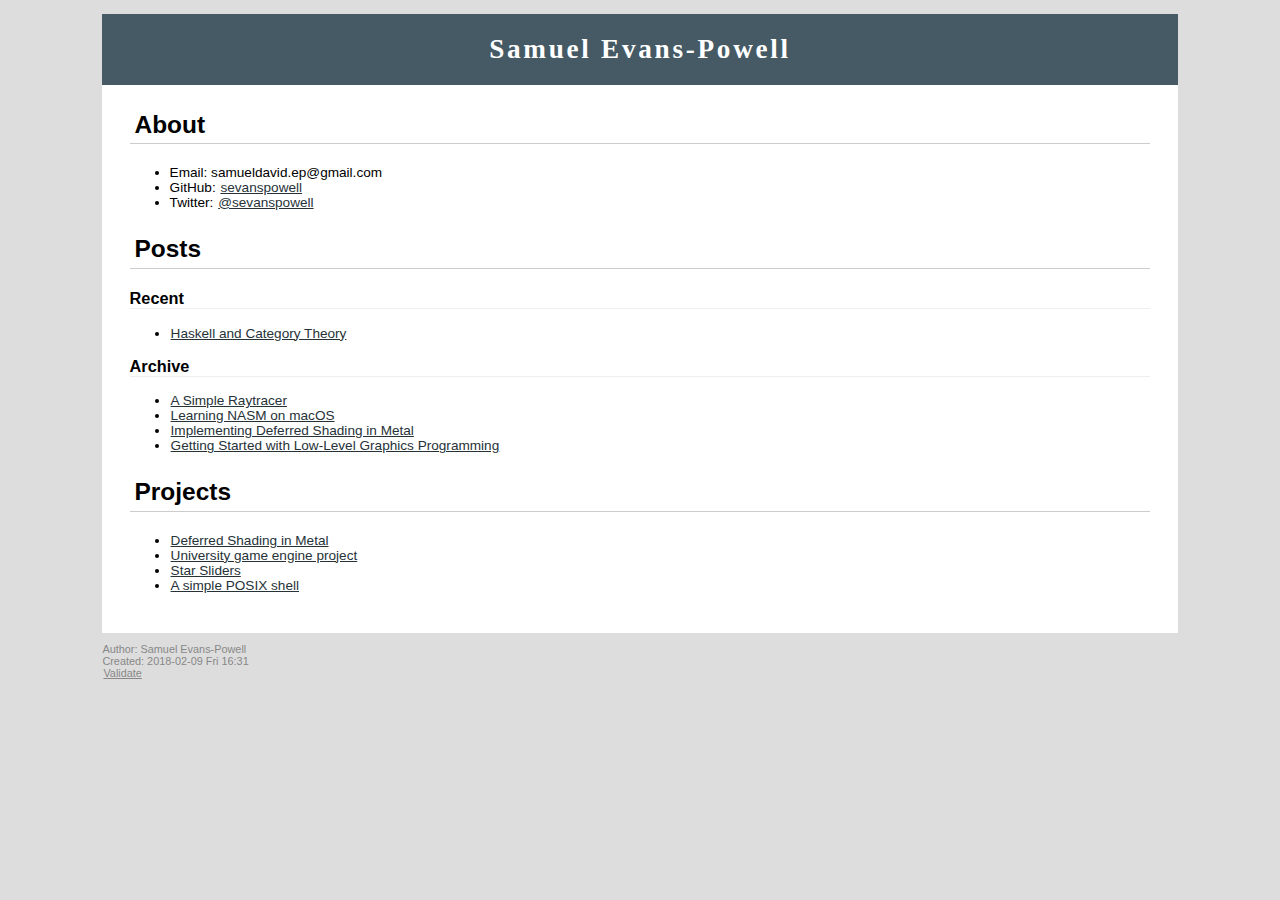
==== docs/index.html @ a46915bd "Category Theory post" ====
<?xml version="1.0" encoding="utf-8"?>
<!DOCTYPE html PUBLIC "-//W3C//DTD XHTML 1.0 Strict//EN"
"http://www.w3.org/TR/xhtml1/DTD/xhtml1-strict.dtd">
<html xmlns="http://www.w3.org/1999/xhtml" lang="en" xml:lang="en">
<head>
<!-- 2018-02-09 Fri 16:31 -->
<meta http-equiv="Content-Type" content="text/html;charset=utf-8" />
<meta name="viewport" content="width=device-width, initial-scale=1" />
<title>Samuel Evans-Powell</title>
<meta name="generator" content="Org mode" />
<meta name="author" content="Samuel Evans-Powell" />
<link rel="stylesheet" type="text/css" href="css/stylesheet.css" />
<script type="text/javascript">
/*
@licstart  The following is the entire license notice for the
JavaScript code in this tag.

Copyright (C) 2012-2017 Free Software Foundation, Inc.

The JavaScript code in this tag is free software: you can
redistribute it and/or modify it under the terms of the GNU
General Public License (GNU GPL) as published by the Free Software
Foundation, either version 3 of the License, or (at your option)
any later version.  The code is distributed WITHOUT ANY WARRANTY;
without even the implied warranty of MERCHANTABILITY or FITNESS
FOR A PARTICULAR PURPOSE.  See the GNU GPL for more details.

As additional permission under GNU GPL version 3 section 7, you
may distribute non-source (e.g., minimized or compacted) forms of
that code without the copy of the GNU GPL normally required by
section 4, provided you include this license notice and a URL
through which recipients can access the Corresponding Source.


@licend  The above is the entire license notice
for the JavaScript code in this tag.
*/
<!--/*--><![CDATA[/*><!--*/
 function CodeHighlightOn(elem, id)
 {
   var target = document.getElementById(id);
   if(null != target) {
     elem.cacheClassElem = elem.className;
     elem.cacheClassTarget = target.className;
     target.className = "code-highlighted";
     elem.className   = "code-highlighted";
   }
 }
 function CodeHighlightOff(elem, id)
 {
   var target = document.getElementById(id);
   if(elem.cacheClassElem)
     elem.className = elem.cacheClassElem;
   if(elem.cacheClassTarget)
     target.className = elem.cacheClassTarget;
 }
/*]]>*///-->
</script>
</head>
<body>
<div id="content">
<h1 class="title">Samuel Evans-Powell</h1>

<div id="outline-container-orgae7030d" class="outline-2">
<h2 id="orgae7030d">About</h2>
<div class="outline-text-2" id="text-orgae7030d">
<ul class="org-ul">
<li>Email: samueldavid.ep@gmail.com</li>
<li>GitHub: <a href="https://github.com/sevanspowell">sevanspowell</a></li>
<li>Twitter: <a href="https://twitter.com/sevanspowell">@sevanspowell</a></li>
</ul>
</div>
</div>
<div id="outline-container-org90d63d9" class="outline-2">
<h2 id="org90d63d9">Posts</h2>
<div class="outline-text-2" id="text-org90d63d9">
</div><div id="outline-container-org5e46fb5" class="outline-3">
<h3 id="org5e46fb5">Recent</h3>
<div class="outline-text-3" id="text-org5e46fb5">
<ul class="org-ul">
<li><a href="posts/category-theory-and-haskell.html">Haskell and Category Theory</a></li>
</ul>
</div>
</div>

<div id="outline-container-org8d08e4f" class="outline-3">
<h3 id="org8d08e4f">Archive</h3>
<div class="outline-text-3" id="text-org8d08e4f">
<ul class="org-ul">
<li><a href="posts/simple-raytracer.html">A Simple Raytracer</a></li>
<li><a href="posts/learning-nasm-on-macos.html">Learning NASM on macOS</a></li>
<li><a href="posts/implementing-deferred-shading-in-metal.html">Implementing Deferred Shading in Metal</a></li>
<li><a href="posts/getting-started-with-low-level-graphics-programming.html">Getting Started with Low-Level Graphics Programming</a></li>
</ul>
</div>
</div>
</div>

<div id="outline-container-org679d0b0" class="outline-2">
<h2 id="org679d0b0">Projects</h2>
<div class="outline-text-2" id="text-org679d0b0">
<ul class="org-ul">
<li><a href="projects/deferred-shading-in-metal.html">Deferred Shading in Metal</a></li>
<li><a href="projects/draygon-tensor.html">University game engine project</a></li>
<li><a href="projects/star-sliders.html">Star Sliders</a></li>
<li><a href="projects/sane.html">A simple POSIX shell</a></li>
</ul>
</div>
</div>
</div>
<div id="postamble" class="status">
<p class="author">Author: Samuel Evans-Powell</p>
<p class="date">Created: 2018-02-09 Fri 16:31</p>
<p class="validation"><a href="http://validator.w3.org/check?uri=referer">Validate</a></p>
</div>
</body>
</html>
---- docs/css/stylesheet.css ----
/* Adapted from http://doc.norang.ca/org.css */
body {
    margin: 1em;
    /* border-right:nil  5px solid #bbb; */
    /* border-bottom: 5px solid #bbb; */
    padding: 0;
    background: #ddd none repeat scroll 0 0;
    /* border: 1px solid #000; */
    margin: 0;
    padding: 1em;
    padding-left: 8%;
    padding-right: 8%;
    color: #000;
    font-family: "Bitstream Vera Sans", Verdana, sans-serif;
    font-size: 85%;
}

img{
    max-width:100%;
    height:auto;
    display:block;
}

div#postamble {
    border-top: 1em solid #ddd;
}

code {
    color: #00f;
}

div#content {
    /*border: 1px solid #bbb;*/
    background: #fff;
    margin: 0;
    padding: 2em;
}

a {
    color: #263238;
    text-decoration: underline;
    padding: 1px;
}

div.home a {
	  /* background: #ddd; */
	  /* color: black; */
	  /* border: 0.2em solid; */
	  /* padding: 0.3em; */
	  /* margin-bottom: 0em; */
}

a:hover {
    color: #FF9100;
}

/*
a:visited {
    color: #939;
}
*/

#table-of-contents {
    margin: 1em 0;
    padding: 0.0em;
}

#text-table-of-contents {
    padding-bottom: 0.1em;
}

div#content div#org-div-home-and-up {
    background: #369;
    color: #fff;
}

div#org-div-home-and-up a:link,
div#org-div-home-and-up a:visited {
    color: #fff;
    background: #369;
}

div#org-div-home-and-up a:hover {
    color: #900;
}

div.title {
    margin: -1em -1em 0;
    font-size: 200%;
    font-weight: bold;
    background: #369;
    color: #fff;
    padding: .75em 1em;
    font-family: "BitStream Vera Sans", Verdana;
    letter-spacing: .1em;
}

h1 {
    background: #455A64 none repeat scroll 0 0;
    color: #fff;
    font-family: "BitStream Vera Sans", Verdana;
    font-size: 200%;
    font-weight: bold;
    letter-spacing: 0.1em;
    margin: -1em -1em .2em;
    padding: 0.75em 1em;
}

h2 {
    font-size: 180%;
    border-bottom: 1px solid #ccc;
    padding: .2em;
}

h3 {
    font-size: 120%;
    border-bottom: 1px solid #eee;
}

h4 {
    font-size: 110%;
    border-bottom: 1px solid #eee;
}

/* h1, h2, h3, h4, h5, h6 {
    text-transform: capitalize;
} 
*/

tt {
    color: #00f;
}

.verbatim {
    margin: .5em 0;
}
pre {
    border: 1px solid #ccc;
    background: #eee;
    padding: .5em;
    overflow: auto;
}
.verbatim pre {
    margin: 0;
}
.verbatim-caption {
    border: 1px solid #ccc;
    border-bottom: 0;
    background: #fff;
    display: block;
    font-size: 80%;
    padding: .2em;
}

div#postamble {
    text-align: left;
    color: #888;
    font-size: 80%;
    padding: 0;
    margin: 0;
}

div#postamble p {
    padding: 0;
    margin: 0;
}

div#postamble a {
    color: #888; 
}

div#postamble a:hover {
    color: #900;
}

table {
    font-size: 100%;
    border-collapse: collapse;
    margin: .5em 0;
}

th, td {
    border: 1px solid #777;
    padding: .3em;
    margin: 2px;
}
th {
    background: #eee;
}

span.underline {
    text-decoration: underline;
}

.fixme {
    background: #ff0;
    font-weight: bold;
}
.ra {
    text-align: right;
}

.sidebar {
  float: right;
  width: 25em;
  background-color: #a02f6c;
  color: #fff;
  margin: 2em -2em 2em 2em;
  padding: 1em;
}
.sidebar a {
  border: none;
}

.sidebar a:link {
  color: #3ff; 
}
.sidebar a:visited {
  color: #3cc;
}
.sidebar a:hover {
  color: #ff6;
}
.sidebar a:active {
  color: #900;
}

/* Todo List Styles */

.title { text-align: center; }
.todo  { color: red; }
.done { color: green; }
.timestamp { color: gray }
.timestamp-kwd { color: #f59ea0; }
.tag { background-color:#add8e6; font-weight:normal }
.target { background-color: #551a8b; }
pre {
       border: 1pt solid #AEBDCC;
       background-color: #F3F5F7;
       padding: 5pt;
       font-family: courier, monospace;
}
table { border-collapse: collapse; }
td, th {
  vertical-align: top;
}

/* Source code formatting */

  .org-info-search-highlight
  {
	background-color:#adefef; /* same color as emacs default */
	color:#000000;
	font-weight:bold;
  }

  .org-bbdb-company {
    /* bbdb-company */
    font-style: italic;
  }
  .org-bbdb-field-name {
  }
  .org-bbdb-field-value {
  }
  .org-bbdb-name {
    /* bbdb-name */
    text-decoration: underline;
  }
  .org-bold {
    /* bold */
    font-weight: bold;
  }
  .org-bold-italic {
    /* bold-italic */
    font-weight: bold;
    font-style: italic;
  }
  .org-border {
    /* border */
    background-color: #000000;
  }
  .org-buffer-menu-buffer {
    /* buffer-menu-buffer */
    font-weight: bold;
  }
  .org-builtin {
    /* font-lock-builtin-face */
    color: #da70d6;
  }
  .org-button {
    /* button */
    text-decoration: underline;
  }
  .org-c-nonbreakable-space {
    /* c-nonbreakable-space-face */
    background-color: #ff0000;
    font-weight: bold;
  }
  .org-calendar-today {
    /* calendar-today */
    text-decoration: underline;
  }
  .org-comment {
    /* font-lock-comment-face */
    color: #b22222;
  }
  .org-comment-delimiter {
    /* font-lock-comment-delimiter-face */
    color: #b22222;
  }
  .org-constant {
    /* font-lock-constant-face */
    color: #5f9ea0;
  }
  .org-cursor {
    /* cursor */
    background-color: #000000;
  }
  .org-default {
    /* default */
    color: #000000;
    background-color: #ffffff;
  }
  .org-diary {
    /* diary */
    color: #ff0000;
  }
  .org-doc {
    /* font-lock-doc-face */
    color: #bc8f8f;
  }
  .org-escape-glyph {
    /* escape-glyph */
    color: #a52a2a;
  }
  .org-file-name-shadow {
    /* file-name-shadow */
    color: #7f7f7f;
  }
  .org-fixed-pitch {
  }
  .org-fringe {
    /* fringe */
    background-color: #f2f2f2;
  }
  .org-function-name {
    /* font-lock-function-name-face */
    color: #0000ff;
  }
  .org-header-line {
    /* header-line */
    color: #333333;
    background-color: #e5e5e5;
  }
  .org-help-argument-name {
    /* help-argument-name */
    font-style: italic;
  }
  .org-highlight {
    /* highlight */
    background-color: #b4eeb4;
  }
  .org-holiday {
    /* holiday */
    background-color: #ffc0cb;
  }
  .org-info-header-node {
    /* info-header-node */
    color: #a52a2a;
    font-weight: bold;
    font-style: italic;
  }
  .org-info-header-xref {
    /* info-header-xref */
    color: #0000ff;
    text-decoration: underline;
  }
  .org-info-menu-header {
    /* info-menu-header */
    font-weight: bold;
  }
  .org-info-menu-star {
    /* info-menu-star */
    color: #ff0000;
  }
  .org-info-node {
    /* info-node */
    color: #a52a2a;
    font-weight: bold;
    font-style: italic;
  }
  .org-info-title-1 {
    /* info-title-1 */
    font-size: 172%;
    font-weight: bold;
  }
  .org-info-title-2 {
    /* info-title-2 */
    font-size: 144%;
    font-weight: bold;
  }
  .org-info-title-3 {
    /* info-title-3 */
    font-size: 120%;
    font-weight: bold;
  }
  .org-info-title-4 {
    /* info-title-4 */
    font-weight: bold;
  }
  .org-info-xref {
    /* info-xref */
    color: #0000ff;
    text-decoration: underline;
  }
  .org-isearch {
    /* isearch */
    color: #b0e2ff;
    background-color: #cd00cd;
  }
  .org-italic {
    /* italic */
    font-style: italic;
  }
  .org-keyword {
    /* font-lock-keyword-face */
    color: #a020f0;
  }
  .org-lazy-highlight {
    /* lazy-highlight */
    background-color: #afeeee;
  }
  .org-link {
    /* link */
    color: #0000ff;
    text-decoration: underline;
  }
  .org-link-visited {
    /* link-visited */
    color: #8b008b;
    text-decoration: underline;
  }
  .org-match {
    /* match */
    background-color: #ffff00;
  }
  .org-menu {
  }
  .org-message-cited-text {
    /* message-cited-text */
    color: #ff0000;
  }
  .org-message-header-cc {
    /* message-header-cc */
    color: #191970;
  }
  .org-message-header-name {
    /* message-header-name */
    color: #6495ed;
  }
  .org-message-header-newsgroups {
    /* message-header-newsgroups */
    color: #00008b;
    font-weight: bold;
    font-style: italic;
  }
  .org-message-header-other {
    /* message-header-other */
    color: #4682b4;
  }
  .org-message-header-subject {
    /* message-header-subject */
    color: #000080;
    font-weight: bold;
  }
  .org-message-header-to {
    /* message-header-to */
    color: #191970;
    font-weight: bold;
  }
  .org-message-header-xheader {
    /* message-header-xheader */
    color: #0000ff;
  }
  .org-message-mml {
    /* message-mml */
    color: #228b22;
  }
  .org-message-separator {
    /* message-separator */
    color: #a52a2a;
  }
  .org-minibuffer-prompt {
    /* minibuffer-prompt */
    color: #0000cd;
  }
  .org-mm-uu-extract {
    /* mm-uu-extract */
    color: #006400;
    background-color: #ffffe0;
  }
  .org-mode-line {
    /* mode-line */
    color: #000000;
    background-color: #bfbfbf;
  }
  .org-mode-line-buffer-id {
    /* mode-line-buffer-id */
    font-weight: bold;
  }
  .org-mode-line-highlight {
  }
  .org-mode-line-inactive {
    /* mode-line-inactive */
    color: #333333;
    background-color: #e5e5e5;
  }
  .org-mouse {
    /* mouse */
    background-color: #000000;
  }
  .org-negation-char {
  }
  .org-next-error {
    /* next-error */
    background-color: #eedc82;
  }
  .org-nobreak-space {
    /* nobreak-space */
    color: #a52a2a;
    text-decoration: underline;
  }
  .org-org-agenda-date {
    /* org-agenda-date */
    color: #0000ff;
  }
  .org-org-agenda-date-weekend {
    /* org-agenda-date-weekend */
    color: #0000ff;
    font-weight: bold;
  }
  .org-org-agenda-restriction-lock {
    /* org-agenda-restriction-lock */
    background-color: #ffff00;
  }
  .org-org-agenda-structure {
    /* org-agenda-structure */
    color: #0000ff;
  }
  .org-org-archived {
    /* org-archived */
    color: #7f7f7f;
  }
  .org-org-code {
    /* org-code */
    color: #7f7f7f;
  }
  .org-org-column {
    /* org-column */
    background-color: #e5e5e5;
  }
  .org-org-column-title {
    /* org-column-title */
    background-color: #e5e5e5;
    font-weight: bold;
    text-decoration: underline;
  }
  .org-org-date {
    /* org-date */
    color: #a020f0;
    text-decoration: underline;
  }
  .org-org-done {
    /* org-done */
    color: #228b22;
    font-weight: bold;
  }
  .org-org-drawer {
    /* org-drawer */
    color: #0000ff;
  }
  .org-org-ellipsis {
    /* org-ellipsis */
    color: #b8860b;
    text-decoration: underline;
  }
  .org-org-formula {
    /* org-formula */
    color: #b22222;
  }
  .org-org-headline-done {
    /* org-headline-done */
    color: #bc8f8f;
  }
  .org-org-hide {
    /* org-hide */
    color: #e5e5e5;
  }
  .org-org-latex-and-export-specials {
    /* org-latex-and-export-specials */
    color: #8b4513;
  }
  .org-org-level-1 {
    /* org-level-1 */
    color: #0000ff;
  }
  .org-org-level-2 {
    /* org-level-2 */
    color: #b8860b;
  }
  .org-org-level-3 {
    /* org-level-3 */
    color: #a020f0;
  }
  .org-org-level-4 {
    /* org-level-4 */
    color: #b22222;
  }
  .org-org-level-5 {
    /* org-level-5 */
    color: #228b22;
  }
  .org-org-level-6 {
    /* org-level-6 */
    color: #5f9ea0;
  }
  .org-org-level-7 {
    /* org-level-7 */
    color: #da70d6;
  }
  .org-org-level-8 {
    /* org-level-8 */
    color: #bc8f8f;
  }
  .org-org-link {
    /* org-link */
    color: #a020f0;
    text-decoration: underline;
  }
  .org-org-property-value {
  }
  .org-org-scheduled-previously {
    /* org-scheduled-previously */
    color: #b22222;
  }
  .org-org-scheduled-today {
    /* org-scheduled-today */
    color: #006400;
  }
  .org-org-sexp-date {
    /* org-sexp-date */
    color: #a020f0;
  }
  .org-org-special-keyword {
    /* org-special-keyword */
    color: #bc8f8f;
  }
  .org-org-table {
    /* org-table */
    color: #0000ff;
  }
  .org-org-tag {
    /* org-tag */
    font-weight: bold;
  }
  .org-org-target {
    /* org-target */
    text-decoration: underline;
  }
  .org-org-time-grid {
    /* org-time-grid */
    color: #b8860b;
  }
  .org-org-todo {
    /* org-todo */
    color: #ff0000;
  }
  .org-org-upcoming-deadline {
    /* org-upcoming-deadline */
    color: #b22222;
  }
  .org-org-verbatim {
    /* org-verbatim */
    color: #7f7f7f;
    text-decoration: underline;
  }
  .org-org-warning {
    /* org-warning */
    color: #ff0000;
    font-weight: bold;
  }
  .org-outline-1 {
    /* outline-1 */
    color: #0000ff;
  }
  .org-outline-2 {
    /* outline-2 */
    color: #b8860b;
  }
  .org-outline-3 {
    /* outline-3 */
    color: #a020f0;
  }
  .org-outline-4 {
    /* outline-4 */
    color: #b22222;
  }
  .org-outline-5 {
    /* outline-5 */
    color: #228b22;
  }
  .org-outline-6 {
    /* outline-6 */
    color: #5f9ea0;
  }
  .org-outline-7 {
    /* outline-7 */
    color: #da70d6;
  }
  .org-outline-8 {
    /* outline-8 */
    color: #bc8f8f;
  }
  .org-preprocessor {
    /* font-lock-preprocessor-face */
    color: #da70d6;
  }
  .org-query-replace {
    /* query-replace */
    color: #b0e2ff;
    background-color: #cd00cd;
  }
  .org-regexp-grouping-backslash {
    /* font-lock-regexp-grouping-backslash */
    font-weight: bold;
  }
  .org-regexp-grouping-construct {
    /* font-lock-regexp-grouping-construct */
    font-weight: bold;
  }
  .org-region {
    /* region */
    background-color: #eedc82;
  }
  .org-rmail-highlight {
  }
  .org-scroll-bar {
    /* scroll-bar */
    background-color: #bfbfbf;
  }
  .org-secondary-selection {
    /* secondary-selection */
    background-color: #ffff00;
  }
  .org-shadow {
    /* shadow */
    color: #7f7f7f;
  }
  .org-show-paren-match {
    /* show-paren-match */
    background-color: #40e0d0;
  }
  .org-show-paren-mismatch {
    /* show-paren-mismatch */
    color: #ffffff;
    background-color: #a020f0;
  }
  .org-string {
    /* font-lock-string-face */
    color: #bc8f8f;
  }
  .org-texinfo-heading {
    /* texinfo-heading */
    color: #0000ff;
  }
  .org-tool-bar {
    /* tool-bar */
    color: #000000;
    background-color: #bfbfbf;
  }
  .org-tooltip {
    /* tooltip */
    color: #000000;
    background-color: #ffffe0;
  }
  .org-trailing-whitespace {
    /* trailing-whitespace */
    background-color: #ff0000;
  }
  .org-type {
    /* font-lock-type-face */
    color: #228b22;
  }
  .org-underline {
    /* underline */
    text-decoration: underline;
  }
  .org-variable-name {
    /* font-lock-variable-name-face */
    color: #b8860b;
  }
  .org-variable-pitch {
  }
  .org-vertical-border {
  }
  .org-warning {
    /* font-lock-warning-face */
    color: #ff0000;
    font-weight: bold;
  }
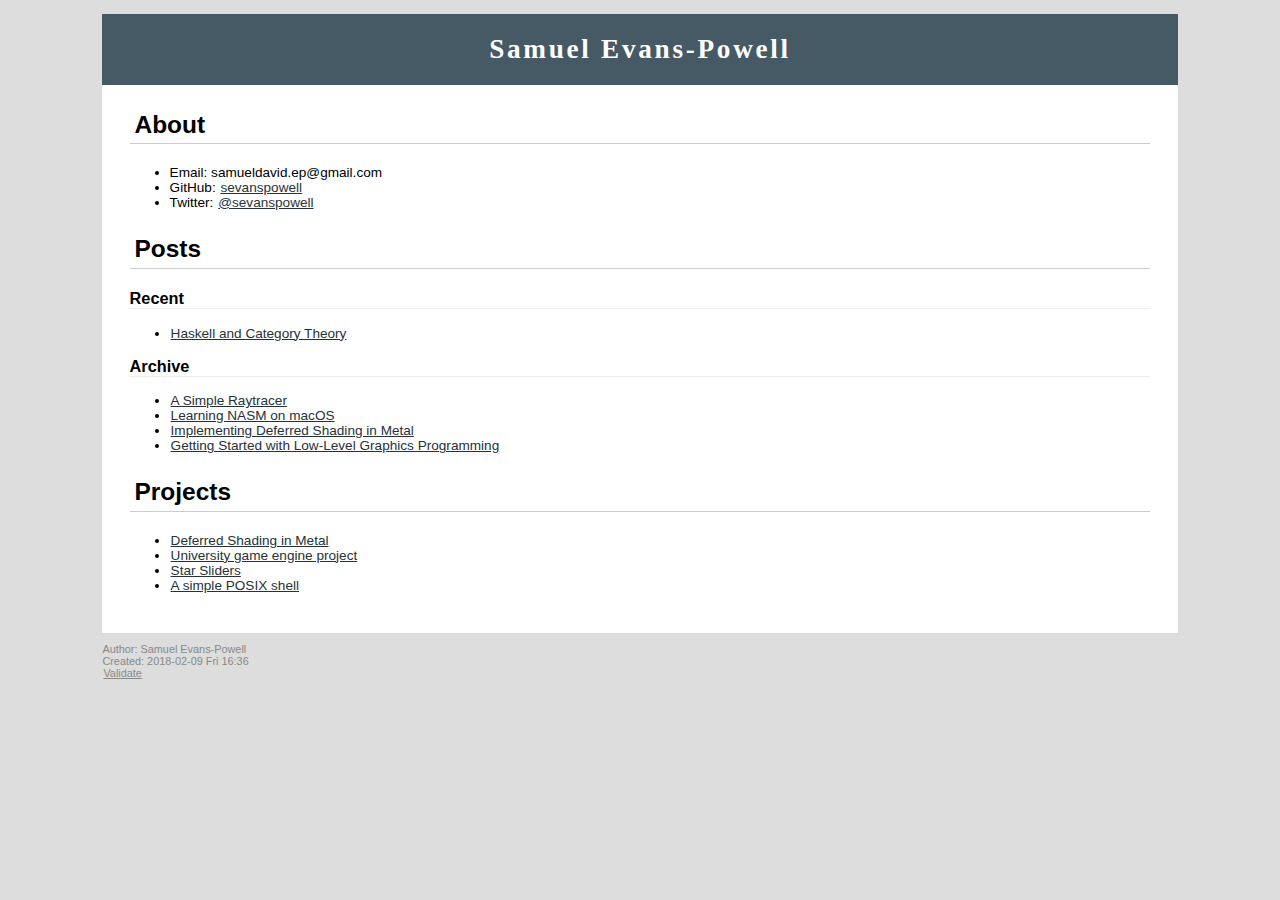
==== commit 7a3e63c6: "Update Stylesheet" ====
--- a/docs/index.html
+++ b/docs/index.html
@@ -3,7 +3,7 @@
 "http://www.w3.org/TR/xhtml1/DTD/xhtml1-strict.dtd">
 <html xmlns="http://www.w3.org/1999/xhtml" lang="en" xml:lang="en">
 <head>
-<!-- 2018-02-09 Fri 16:31 -->
+<!-- 2018-02-09 Fri 16:36 -->
 <meta http-equiv="Content-Type" content="text/html;charset=utf-8" />
 <meta name="viewport" content="width=device-width, initial-scale=1" />
 <title>Samuel Evans-Powell</title>
@@ -61,9 +61,9 @@
 <div id="content">
 <h1 class="title">Samuel Evans-Powell</h1>
 
-<div id="outline-container-orgae7030d" class="outline-2">
-<h2 id="orgae7030d">About</h2>
-<div class="outline-text-2" id="text-orgae7030d">
+<div id="outline-container-orgbed16bb" class="outline-2">
+<h2 id="orgbed16bb">About</h2>
+<div class="outline-text-2" id="text-orgbed16bb">
 <ul class="org-ul">
 <li>Email: samueldavid.ep@gmail.com</li>
 <li>GitHub: <a href="https://github.com/sevanspowell">sevanspowell</a></li>
@@ -71,21 +71,21 @@
 </ul>
 </div>
 </div>
-<div id="outline-container-org90d63d9" class="outline-2">
-<h2 id="org90d63d9">Posts</h2>
-<div class="outline-text-2" id="text-org90d63d9">
-</div><div id="outline-container-org5e46fb5" class="outline-3">
-<h3 id="org5e46fb5">Recent</h3>
-<div class="outline-text-3" id="text-org5e46fb5">
+<div id="outline-container-org59472b7" class="outline-2">
+<h2 id="org59472b7">Posts</h2>
+<div class="outline-text-2" id="text-org59472b7">
+</div><div id="outline-container-org2ee4562" class="outline-3">
+<h3 id="org2ee4562">Recent</h3>
+<div class="outline-text-3" id="text-org2ee4562">
 <ul class="org-ul">
 <li><a href="posts/category-theory-and-haskell.html">Haskell and Category Theory</a></li>
 </ul>
 </div>
 </div>
 
-<div id="outline-container-org8d08e4f" class="outline-3">
-<h3 id="org8d08e4f">Archive</h3>
-<div class="outline-text-3" id="text-org8d08e4f">
+<div id="outline-container-orgc138655" class="outline-3">
+<h3 id="orgc138655">Archive</h3>
+<div class="outline-text-3" id="text-orgc138655">
 <ul class="org-ul">
 <li><a href="posts/simple-raytracer.html">A Simple Raytracer</a></li>
 <li><a href="posts/learning-nasm-on-macos.html">Learning NASM on macOS</a></li>
@@ -96,9 +96,9 @@
 </div>
 </div>
 
-<div id="outline-container-org679d0b0" class="outline-2">
-<h2 id="org679d0b0">Projects</h2>
-<div class="outline-text-2" id="text-org679d0b0">
+<div id="outline-container-org7879d64" class="outline-2">
+<h2 id="org7879d64">Projects</h2>
+<div class="outline-text-2" id="text-org7879d64">
 <ul class="org-ul">
 <li><a href="projects/deferred-shading-in-metal.html">Deferred Shading in Metal</a></li>
 <li><a href="projects/draygon-tensor.html">University game engine project</a></li>
@@ -110,7 +110,7 @@
 </div>
 <div id="postamble" class="status">
 <p class="author">Author: Samuel Evans-Powell</p>
-<p class="date">Created: 2018-02-09 Fri 16:31</p>
+<p class="date">Created: 2018-02-09 Fri 16:36</p>
 <p class="validation"><a href="http://validator.w3.org/check?uri=referer">Validate</a></p>
 </div>
 </body>
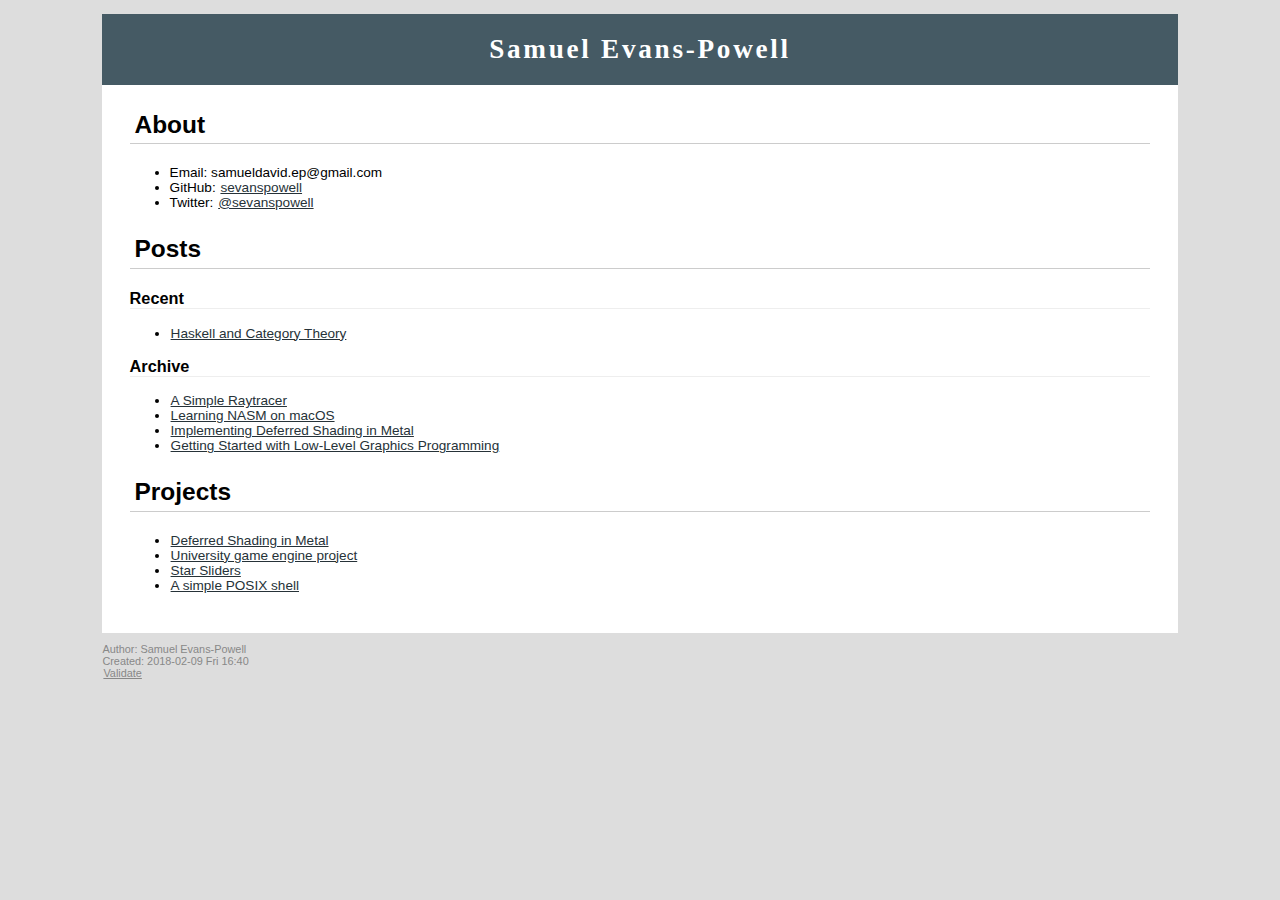
==== commit 168e97c7: "Update syntax highlighting" ====
--- a/docs/index.html
+++ b/docs/index.html
@@ -3,7 +3,7 @@
 "http://www.w3.org/TR/xhtml1/DTD/xhtml1-strict.dtd">
 <html xmlns="http://www.w3.org/1999/xhtml" lang="en" xml:lang="en">
 <head>
-<!-- 2018-02-09 Fri 16:36 -->
+<!-- 2018-02-09 Fri 16:40 -->
 <meta http-equiv="Content-Type" content="text/html;charset=utf-8" />
 <meta name="viewport" content="width=device-width, initial-scale=1" />
 <title>Samuel Evans-Powell</title>
@@ -110,7 +110,7 @@
 </div>
 <div id="postamble" class="status">
 <p class="author">Author: Samuel Evans-Powell</p>
-<p class="date">Created: 2018-02-09 Fri 16:36</p>
+<p class="date">Created: 2018-02-09 Fri 16:40</p>
 <p class="validation"><a href="http://validator.w3.org/check?uri=referer">Validate</a></p>
 </div>
 </body>
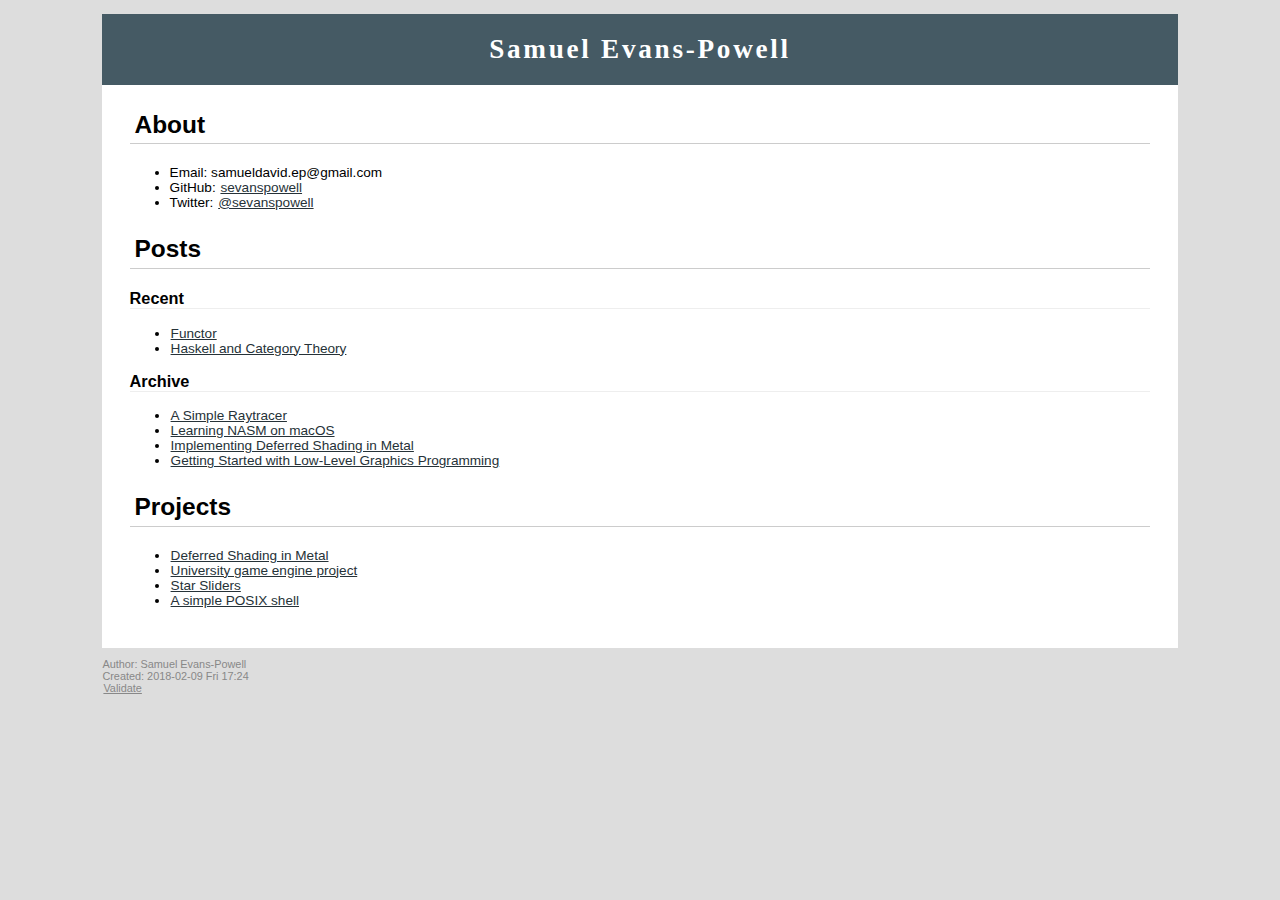
==== commit 608fd499: "Add Functor post" ====
--- a/docs/index.html
+++ b/docs/index.html
@@ -3,7 +3,7 @@
 "http://www.w3.org/TR/xhtml1/DTD/xhtml1-strict.dtd">
 <html xmlns="http://www.w3.org/1999/xhtml" lang="en" xml:lang="en">
 <head>
-<!-- 2018-02-09 Fri 16:40 -->
+<!-- 2018-02-09 Fri 17:24 -->
 <meta http-equiv="Content-Type" content="text/html;charset=utf-8" />
 <meta name="viewport" content="width=device-width, initial-scale=1" />
 <title>Samuel Evans-Powell</title>
@@ -78,6 +78,7 @@
 <h3 id="org2ee4562">Recent</h3>
 <div class="outline-text-3" id="text-org2ee4562">
 <ul class="org-ul">
+<li><a href="posts/Functor.html">Functor</a></li>
 <li><a href="posts/category-theory-and-haskell.html">Haskell and Category Theory</a></li>
 </ul>
 </div>
@@ -110,7 +111,7 @@
 </div>
 <div id="postamble" class="status">
 <p class="author">Author: Samuel Evans-Powell</p>
-<p class="date">Created: 2018-02-09 Fri 16:40</p>
+<p class="date">Created: 2018-02-09 Fri 17:24</p>
 <p class="validation"><a href="http://validator.w3.org/check?uri=referer">Validate</a></p>
 </div>
 </body>
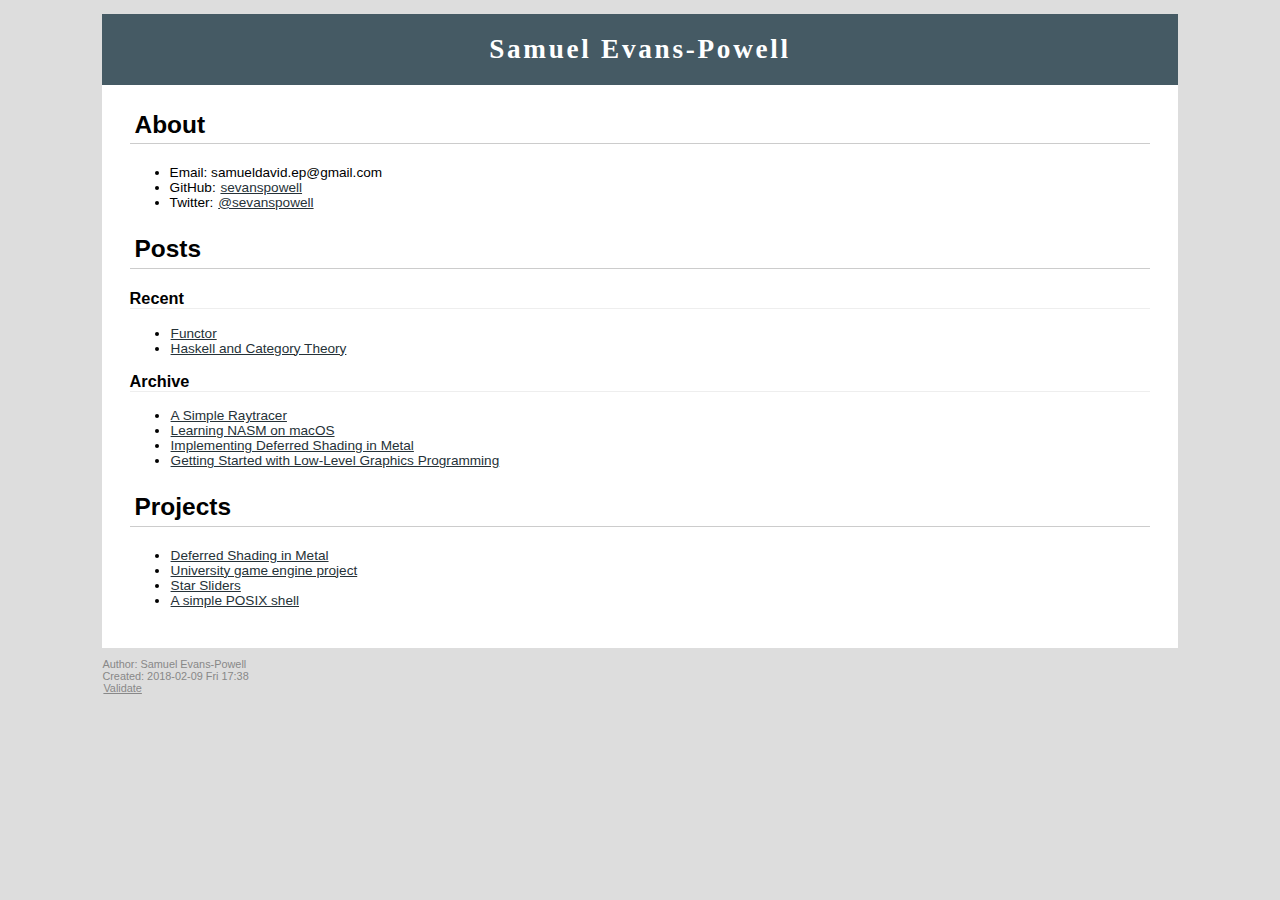
==== commit 6d515081: "Fix functor link 2" ====
--- a/docs/index.html
+++ b/docs/index.html
@@ -3,7 +3,7 @@
 "http://www.w3.org/TR/xhtml1/DTD/xhtml1-strict.dtd">
 <html xmlns="http://www.w3.org/1999/xhtml" lang="en" xml:lang="en">
 <head>
-<!-- 2018-02-09 Fri 17:24 -->
+<!-- 2018-02-09 Fri 17:38 -->
 <meta http-equiv="Content-Type" content="text/html;charset=utf-8" />
 <meta name="viewport" content="width=device-width, initial-scale=1" />
 <title>Samuel Evans-Powell</title>
@@ -78,7 +78,7 @@
 <h3 id="org2ee4562">Recent</h3>
 <div class="outline-text-3" id="text-org2ee4562">
 <ul class="org-ul">
-<li><a href="posts/Functor.html">Functor</a></li>
+<li><a href="posts/functor.html">Functor</a></li>
 <li><a href="posts/category-theory-and-haskell.html">Haskell and Category Theory</a></li>
 </ul>
 </div>
@@ -111,7 +111,7 @@
 </div>
 <div id="postamble" class="status">
 <p class="author">Author: Samuel Evans-Powell</p>
-<p class="date">Created: 2018-02-09 Fri 17:24</p>
+<p class="date">Created: 2018-02-09 Fri 17:38</p>
 <p class="validation"><a href="http://validator.w3.org/check?uri=referer">Validate</a></p>
 </div>
 </body>
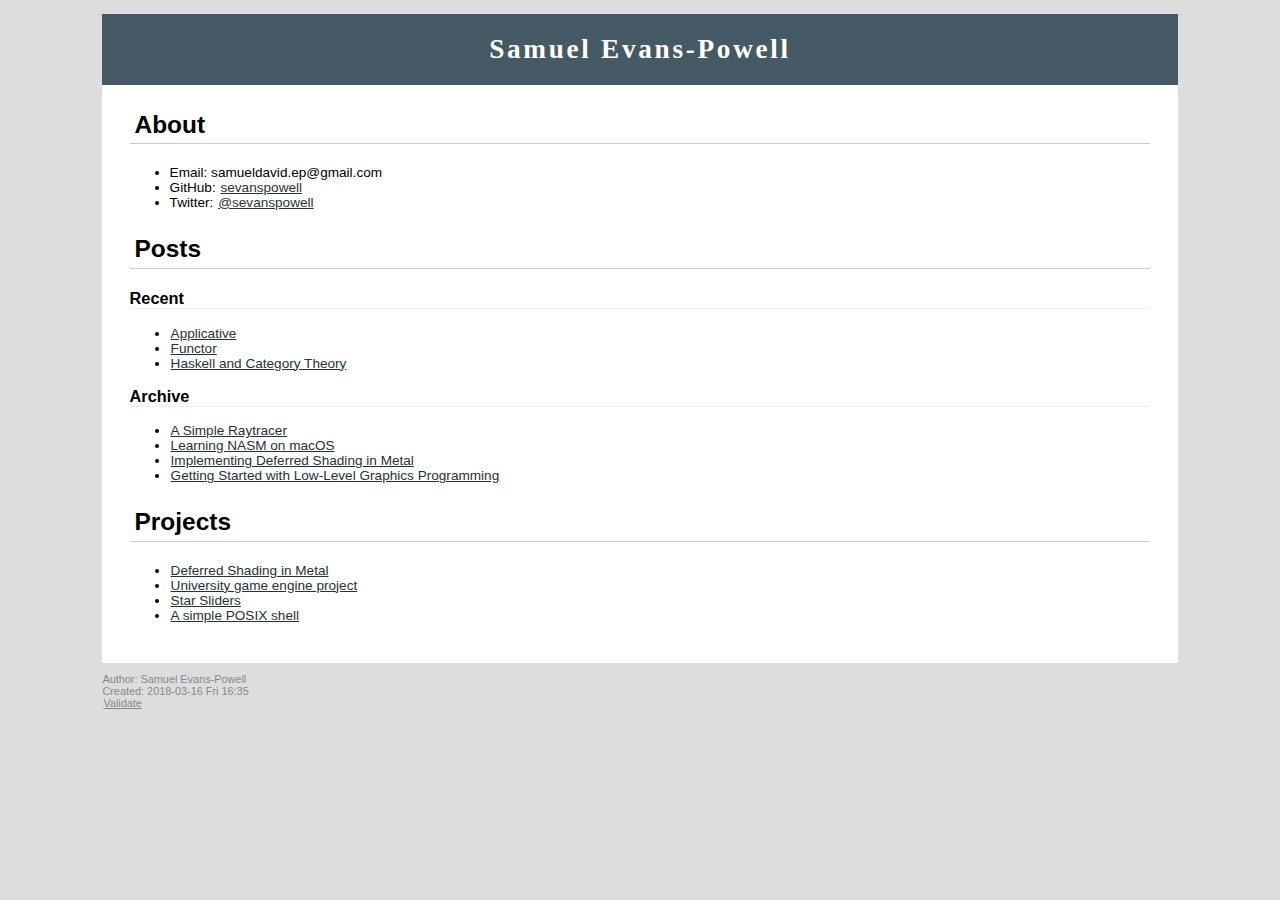
==== commit a2d3e996: "Add applicative post" ====
--- a/docs/index.html
+++ b/docs/index.html
@@ -3,19 +3,18 @@
 "http://www.w3.org/TR/xhtml1/DTD/xhtml1-strict.dtd">
 <html xmlns="http://www.w3.org/1999/xhtml" lang="en" xml:lang="en">
 <head>
-<!-- 2018-02-09 Fri 17:38 -->
-<meta http-equiv="Content-Type" content="text/html;charset=utf-8" />
-<meta name="viewport" content="width=device-width, initial-scale=1" />
 <title>Samuel Evans-Powell</title>
-<meta name="generator" content="Org mode" />
-<meta name="author" content="Samuel Evans-Powell" />
+<!-- 2018-03-16 Fri 16:35 -->
+<meta  http-equiv="Content-Type" content="text/html;charset=utf-8" />
+<meta  name="generator" content="Org-mode" />
+<meta  name="author" content="Samuel Evans-Powell" />
 <link rel="stylesheet" type="text/css" href="css/stylesheet.css" />
 <script type="text/javascript">
 /*
 @licstart  The following is the entire license notice for the
 JavaScript code in this tag.
 
-Copyright (C) 2012-2017 Free Software Foundation, Inc.
+Copyright (C) 2012-2013 Free Software Foundation, Inc.
 
 The JavaScript code in this tag is free software: you can
 redistribute it and/or modify it under the terms of the GNU
@@ -61,57 +60,72 @@
 <div id="content">
 <h1 class="title">Samuel Evans-Powell</h1>
 
-<div id="outline-container-orgbed16bb" class="outline-2">
-<h2 id="orgbed16bb">About</h2>
-<div class="outline-text-2" id="text-orgbed16bb">
+<div id="outline-container-sec-1" class="outline-2">
+<h2 id="sec-1">About</h2>
+<div class="outline-text-2" id="text-1">
 <ul class="org-ul">
-<li>Email: samueldavid.ep@gmail.com</li>
-<li>GitHub: <a href="https://github.com/sevanspowell">sevanspowell</a></li>
-<li>Twitter: <a href="https://twitter.com/sevanspowell">@sevanspowell</a></li>
+<li>Email: samueldavid.ep@gmail.com
+</li>
+<li>GitHub: <a href="https://github.com/sevanspowell">sevanspowell</a>
+</li>
+<li>Twitter: <a href="https://twitter.com/sevanspowell">@sevanspowell</a>
+</li>
 </ul>
 </div>
 </div>
-<div id="outline-container-org59472b7" class="outline-2">
-<h2 id="org59472b7">Posts</h2>
-<div class="outline-text-2" id="text-org59472b7">
-</div><div id="outline-container-org2ee4562" class="outline-3">
-<h3 id="org2ee4562">Recent</h3>
-<div class="outline-text-3" id="text-org2ee4562">
+<div id="outline-container-sec-2" class="outline-2">
+<h2 id="sec-2">Posts</h2>
+<div class="outline-text-2" id="text-2">
+</div><div id="outline-container-sec-2-1" class="outline-3">
+<h3 id="sec-2-1">Recent</h3>
+<div class="outline-text-3" id="text-2-1">
 <ul class="org-ul">
-<li><a href="posts/functor.html">Functor</a></li>
-<li><a href="posts/category-theory-and-haskell.html">Haskell and Category Theory</a></li>
+<li><a href="posts/applicative.html">Applicative</a>
+</li>
+<li><a href="posts/functor.html">Functor</a>
+</li>
+<li><a href="posts/category-theory-and-haskell.html">Haskell and Category Theory</a>
+</li>
 </ul>
 </div>
 </div>
 
-<div id="outline-container-orgc138655" class="outline-3">
-<h3 id="orgc138655">Archive</h3>
-<div class="outline-text-3" id="text-orgc138655">
+<div id="outline-container-sec-2-2" class="outline-3">
+<h3 id="sec-2-2">Archive</h3>
+<div class="outline-text-3" id="text-2-2">
 <ul class="org-ul">
-<li><a href="posts/simple-raytracer.html">A Simple Raytracer</a></li>
-<li><a href="posts/learning-nasm-on-macos.html">Learning NASM on macOS</a></li>
-<li><a href="posts/implementing-deferred-shading-in-metal.html">Implementing Deferred Shading in Metal</a></li>
-<li><a href="posts/getting-started-with-low-level-graphics-programming.html">Getting Started with Low-Level Graphics Programming</a></li>
+<li><a href="posts/simple-raytracer.html">A Simple Raytracer</a>
+</li>
+<li><a href="posts/learning-nasm-on-macos.html">Learning NASM on macOS</a>
+</li>
+<li><a href="posts/implementing-deferred-shading-in-metal.html">Implementing Deferred Shading in Metal</a>
+</li>
+<li><a href="posts/getting-started-with-low-level-graphics-programming.html">Getting Started with Low-Level Graphics Programming</a>
+</li>
 </ul>
 </div>
 </div>
 </div>
 
-<div id="outline-container-org7879d64" class="outline-2">
-<h2 id="org7879d64">Projects</h2>
-<div class="outline-text-2" id="text-org7879d64">
+<div id="outline-container-sec-3" class="outline-2">
+<h2 id="sec-3">Projects</h2>
+<div class="outline-text-2" id="text-3">
 <ul class="org-ul">
-<li><a href="projects/deferred-shading-in-metal.html">Deferred Shading in Metal</a></li>
-<li><a href="projects/draygon-tensor.html">University game engine project</a></li>
-<li><a href="projects/star-sliders.html">Star Sliders</a></li>
-<li><a href="projects/sane.html">A simple POSIX shell</a></li>
+<li><a href="projects/deferred-shading-in-metal.html">Deferred Shading in Metal</a>
+</li>
+<li><a href="projects/draygon-tensor.html">University game engine project</a>
+</li>
+<li><a href="projects/star-sliders.html">Star Sliders</a>
+</li>
+<li><a href="projects/sane.html">A simple POSIX shell</a> 
+</li>
 </ul>
 </div>
 </div>
 </div>
 <div id="postamble" class="status">
 <p class="author">Author: Samuel Evans-Powell</p>
-<p class="date">Created: 2018-02-09 Fri 17:38</p>
+<p class="date">Created: 2018-03-16 Fri 16:35</p>
 <p class="validation"><a href="http://validator.w3.org/check?uri=referer">Validate</a></p>
 </div>
 </body>
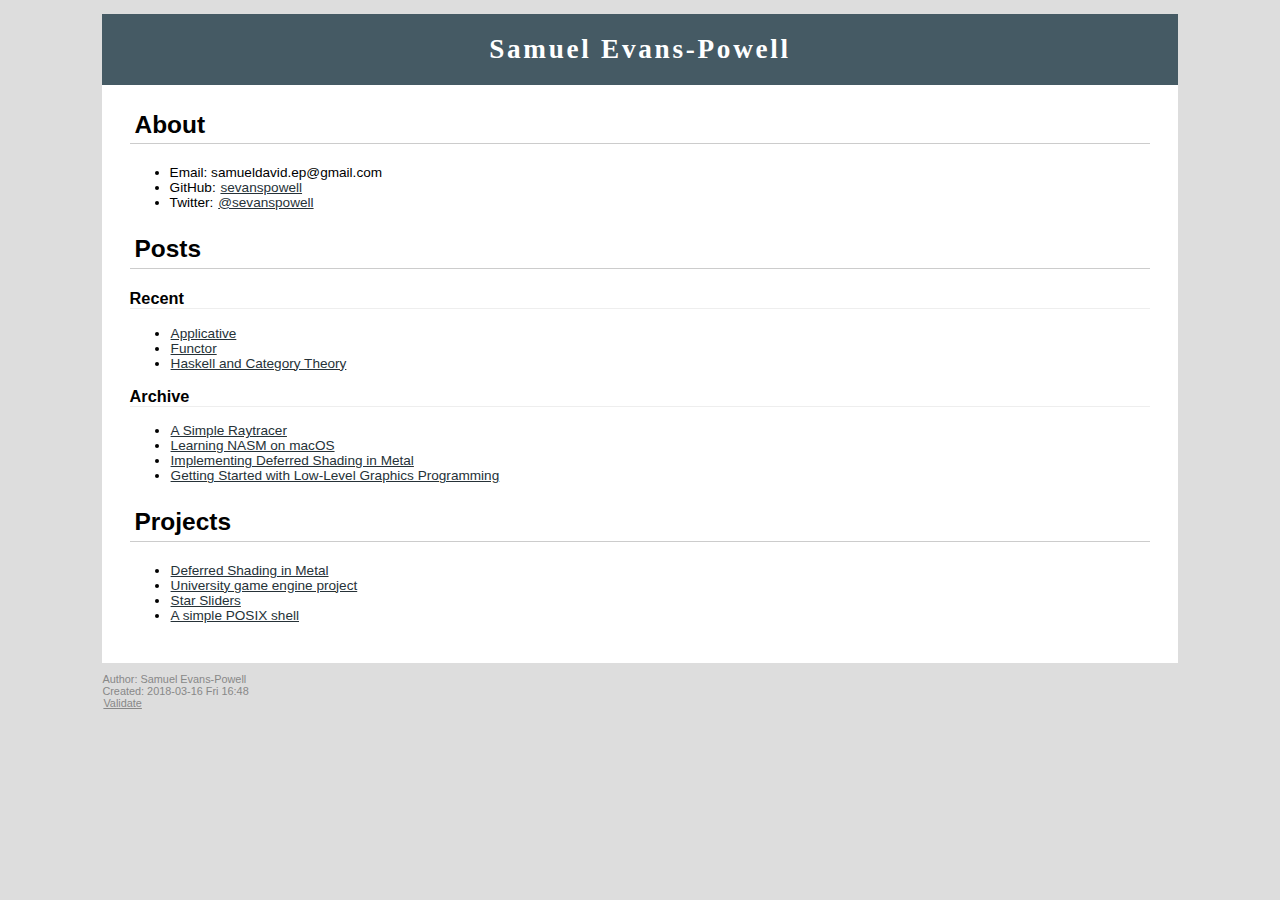
==== commit c3e502a7: "Fix references" ====
--- a/docs/index.html
+++ b/docs/index.html
@@ -4,7 +4,7 @@
 <html xmlns="http://www.w3.org/1999/xhtml" lang="en" xml:lang="en">
 <head>
 <title>Samuel Evans-Powell</title>
-<!-- 2018-03-16 Fri 16:35 -->
+<!-- 2018-03-16 Fri 16:48 -->
 <meta  http-equiv="Content-Type" content="text/html;charset=utf-8" />
 <meta  name="generator" content="Org-mode" />
 <meta  name="author" content="Samuel Evans-Powell" />
@@ -125,7 +125,7 @@
 </div>
 <div id="postamble" class="status">
 <p class="author">Author: Samuel Evans-Powell</p>
-<p class="date">Created: 2018-03-16 Fri 16:35</p>
+<p class="date">Created: 2018-03-16 Fri 16:48</p>
 <p class="validation"><a href="http://validator.w3.org/check?uri=referer">Validate</a></p>
 </div>
 </body>
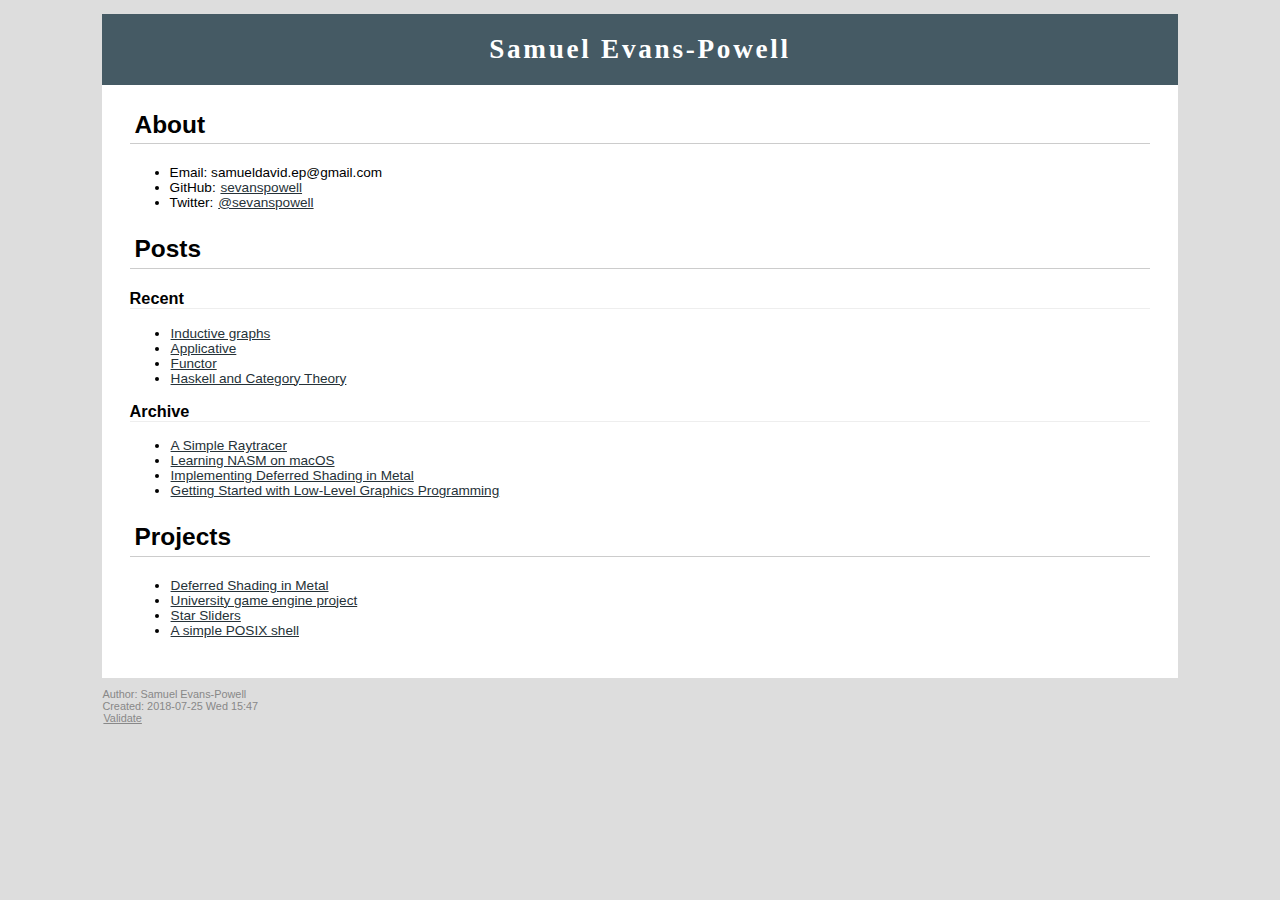
==== commit 4820478f: "Add inductive graphs post, formatting changes" ====
--- a/docs/index.html
+++ b/docs/index.html
@@ -4,7 +4,7 @@
 <html xmlns="http://www.w3.org/1999/xhtml" lang="en" xml:lang="en">
 <head>
 <title>Samuel Evans-Powell</title>
-<!-- 2018-03-16 Fri 16:48 -->
+<!-- 2018-07-25 Wed 15:47 -->
 <meta  http-equiv="Content-Type" content="text/html;charset=utf-8" />
 <meta  name="generator" content="Org-mode" />
 <meta  name="author" content="Samuel Evans-Powell" />
@@ -80,6 +80,8 @@
 <h3 id="sec-2-1">Recent</h3>
 <div class="outline-text-3" id="text-2-1">
 <ul class="org-ul">
+<li><a href="posts/inductive-graphs.html">Inductive graphs</a>
+</li>
 <li><a href="posts/applicative.html">Applicative</a>
 </li>
 <li><a href="posts/functor.html">Functor</a>
@@ -117,7 +119,7 @@
 </li>
 <li><a href="projects/star-sliders.html">Star Sliders</a>
 </li>
-<li><a href="projects/sane.html">A simple POSIX shell</a> 
+<li><a href="projects/sane.html">A simple POSIX shell</a>
 </li>
 </ul>
 </div>
@@ -125,7 +127,7 @@
 </div>
 <div id="postamble" class="status">
 <p class="author">Author: Samuel Evans-Powell</p>
-<p class="date">Created: 2018-03-16 Fri 16:48</p>
+<p class="date">Created: 2018-07-25 Wed 15:47</p>
 <p class="validation"><a href="http://validator.w3.org/check?uri=referer">Validate</a></p>
 </div>
 </body>
